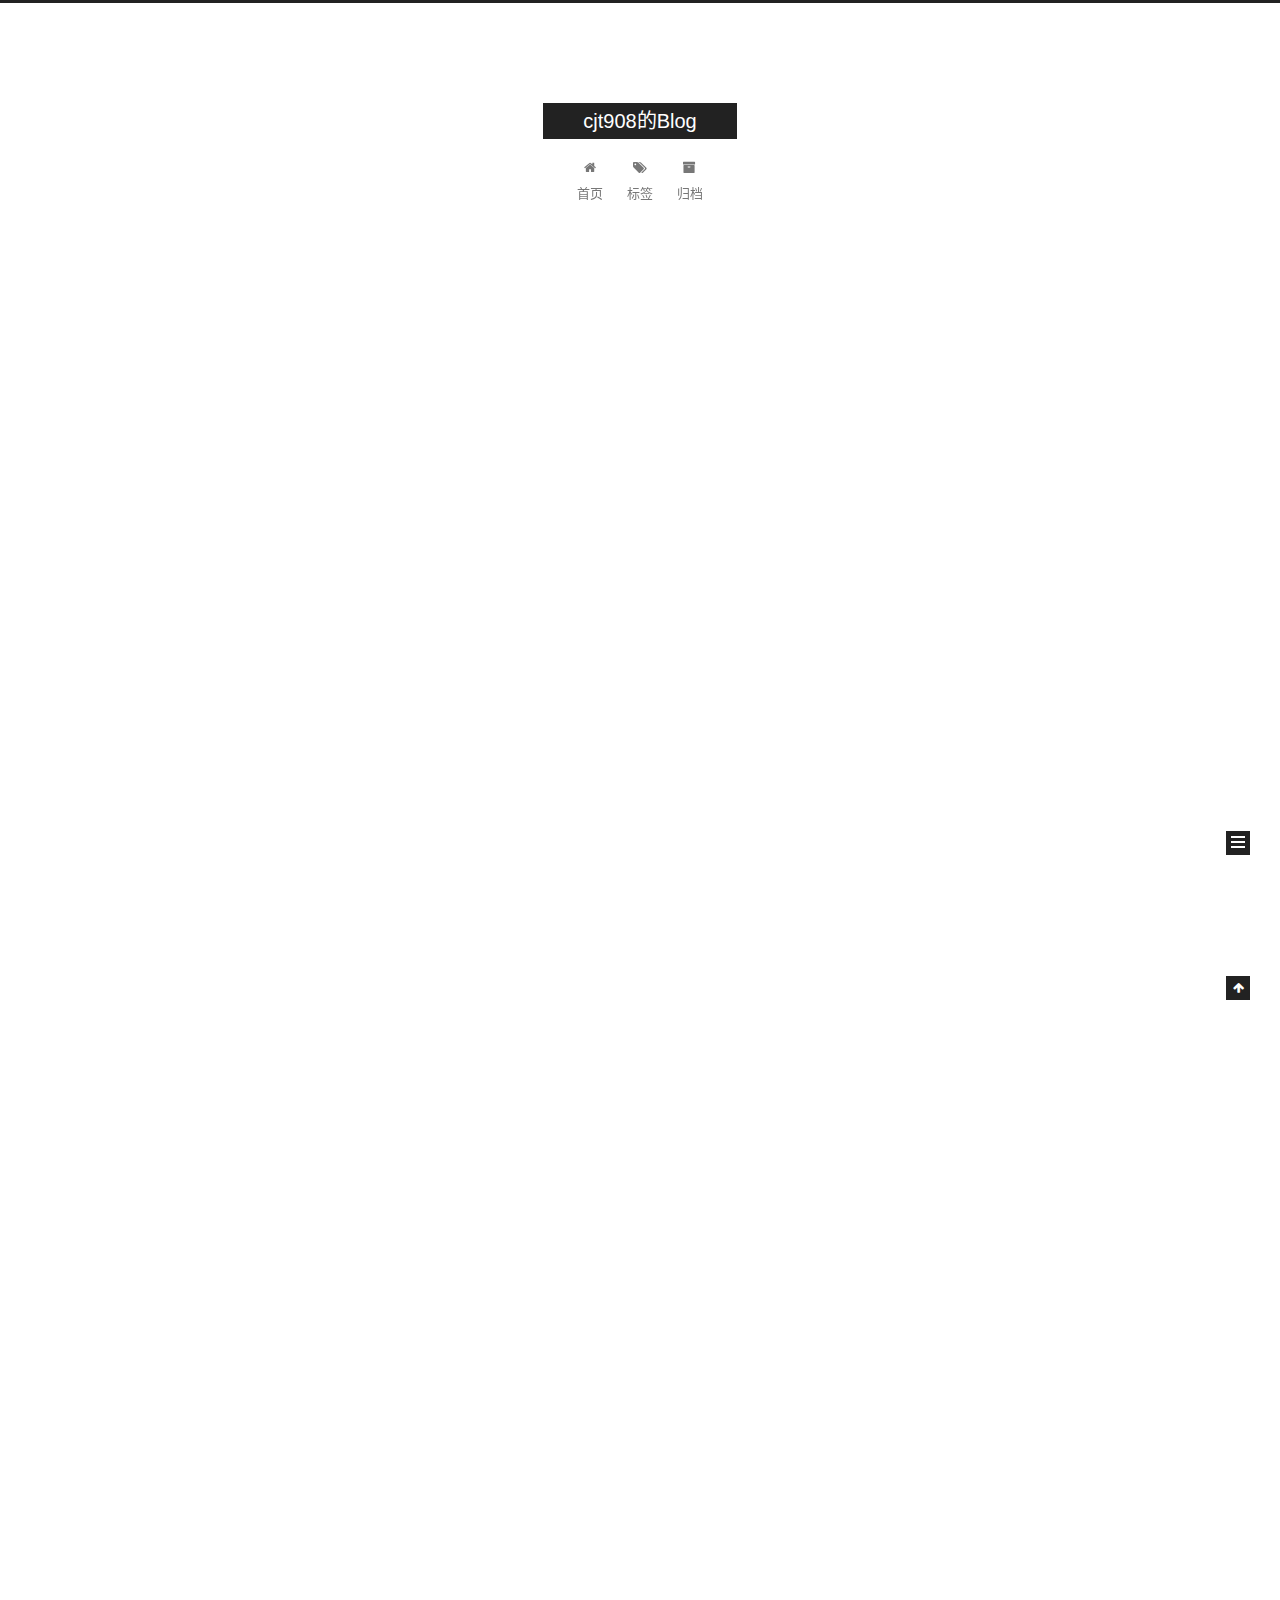
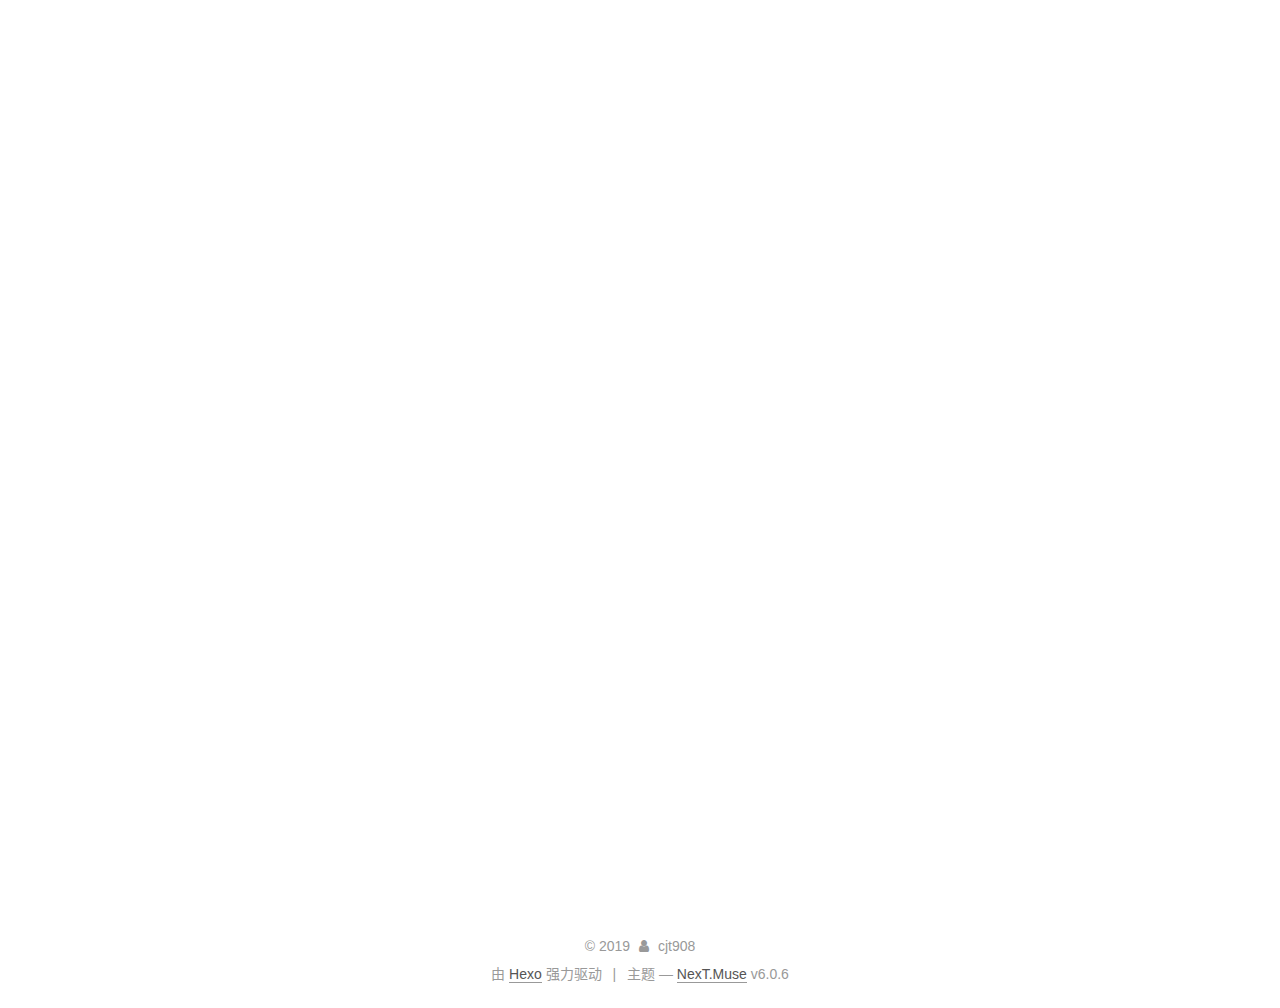
==== index.html @ 544084cd "Site updated: 2019-01-31 16:32:51" ====
<!DOCTYPE html>



  


<html class="theme-next muse use-motion" lang="zh-CN">
<head><meta name="generator" content="Hexo 3.8.0">
  <meta charset="UTF-8">
<meta http-equiv="X-UA-Compatible" content="IE=edge">
<meta name="viewport" content="width=device-width, initial-scale=1, maximum-scale=2">
<meta name="theme-color" content="#222">












<meta http-equiv="Cache-Control" content="no-transform">
<meta http-equiv="Cache-Control" content="no-siteapp">






















<link href="/lib/font-awesome/css/font-awesome.min.css?v=4.6.2" rel="stylesheet" type="text/css">

<link href="/css/main.css?v=6.0.6" rel="stylesheet" type="text/css">


  <link rel="apple-touch-icon" sizes="180x180" href="/images/apple-touch-icon-next.png?v=6.0.6">


  <link rel="icon" type="image/png" sizes="32x32" href="/images/favicon-32x32-next.png?v=6.0.6">


  <link rel="icon" type="image/png" sizes="16x16" href="/images/favicon-16x16-next.png?v=6.0.6">


  <link rel="mask-icon" href="/images/logo.svg?v=6.0.6" color="#222">









<script type="text/javascript" id="hexo.configurations">
  var NexT = window.NexT || {};
  var CONFIG = {
    root: '/',
    scheme: 'Muse',
    version: '6.0.6',
    sidebar: {"position":"left","display":"post","offset":12,"b2t":false,"scrollpercent":false,"onmobile":false},
    fancybox: false,
    fastclick: false,
    lazyload: false,
    tabs: true,
    motion: {"enable":true,"async":false,"transition":{"post_block":"fadeIn","post_header":"slideDownIn","post_body":"slideDownIn","coll_header":"slideLeftIn","sidebar":"slideUpIn"}},
    algolia: {
      applicationID: '',
      apiKey: '',
      indexName: '',
      hits: {"per_page":10},
      labels: {"input_placeholder":"Search for Posts","hits_empty":"We didn't find any results for the search: ${query}","hits_stats":"${hits} results found in ${time} ms"}
    }
  };
</script>


  




  <meta property="og:type" content="website">
<meta property="og:title" content="cjt908的Blog">
<meta property="og:url" content="http://www.orzyourself.com/index.html">
<meta property="og:site_name" content="cjt908的Blog">
<meta property="og:locale" content="zh-CN">
<meta name="twitter:card" content="summary">
<meta name="twitter:title" content="cjt908的Blog">






  <link rel="canonical" href="http://www.orzyourself.com/">



<script type="text/javascript" id="page.configurations">
  CONFIG.page = {
    sidebar: "",
  };
</script>

  <title>cjt908的Blog</title>
  









  <noscript>
  <style type="text/css">
    .use-motion .motion-element,
    .use-motion .brand,
    .use-motion .menu-item,
    .sidebar-inner,
    .use-motion .post-block,
    .use-motion .pagination,
    .use-motion .comments,
    .use-motion .post-header,
    .use-motion .post-body,
    .use-motion .collection-title { opacity: initial; }

    .use-motion .logo,
    .use-motion .site-title,
    .use-motion .site-subtitle {
      opacity: initial;
      top: initial;
    }

    .use-motion {
      .logo-line-before i { left: initial; }
      .logo-line-after i { right: initial; }
    }
  </style>
</noscript>

</head>

<body itemscope="" itemtype="http://schema.org/WebPage" lang="zh-CN">

  
  
    
  

  <div class="container sidebar-position-left 
  page-home">
    <div class="headband"></div>

    <header id="header" class="header" itemscope="" itemtype="http://schema.org/WPHeader">
      <div class="header-inner"> 

<div class="site-brand-wrapper">
  <div class="site-meta ">
    

    <div class="custom-logo-site-title">
      <a href="/" class="brand" rel="start">
        <span class="logo-line-before"><i></i></span>
        <span class="site-title">cjt908的Blog</span>
        <span class="logo-line-after"><i></i></span>
      </a>
    </div>
      
        <p class="site-subtitle"></p>
      
  </div>

  <div class="site-nav-toggle">
    <button aria-label="切换导航栏">
      <span class="btn-bar"></span>
      <span class="btn-bar"></span>
      <span class="btn-bar"></span>
    </button>
  </div>
</div>

<nav class="site-nav">
  

  
    <ul id="menu" class="menu">
      
        
        
          
  <li class="menu-item menu-item-home">
    <a href="/" rel="section">
      <i class="menu-item-icon fa fa-fw fa-home"></i> <br>首页</a>
</li>

      
        
        
          
  <li class="menu-item menu-item-tags">
    <a href="/tags/" rel="section">
      <i class="menu-item-icon fa fa-fw fa-tags"></i> <br>标签</a>
</li>

      
        
        
          
  <li class="menu-item menu-item-archives">
    <a href="/archives/" rel="section">
      <i class="menu-item-icon fa fa-fw fa-archive"></i> <br>归档</a>
</li>

      

      
    </ul>
  

  
    

  

  
</nav>


  



 </div>
    </header>

    


    <main id="main" class="main">
      <div class="main-inner">
        <div class="content-wrap">
          
          <div id="content" class="content">
            
  <section id="posts" class="posts-expand">
    
      

  

  
  
  

  

  <article class="post post-type-normal" itemscope="" itemtype="http://schema.org/Article">
  
  
  
  <div class="post-block">
    <link itemprop="mainEntityOfPage" href="http://www.orzyourself.com/2019/01/31/Hexo-Travis-ci-github-自动构建博客/">

    <span hidden itemprop="author" itemscope="" itemtype="http://schema.org/Person">
      <meta itemprop="name" content="cjt908">
      <meta itemprop="description" content="">
      <meta itemprop="image" content="/images/avatar.gif">
    </span>

    <span hidden itemprop="publisher" itemscope="" itemtype="http://schema.org/Organization">
      <meta itemprop="name" content="cjt908的Blog">
    </span>

    
      <header class="post-header">

        
        
          <h1 class="post-title" itemprop="name headline">
                
                <a class="post-title-link" href="/2019/01/31/Hexo-Travis-ci-github-自动构建博客/" itemprop="url">Hexo + Travis-ci + github 自动构建博客</a></h1>
        

        <div class="post-meta">
          <span class="post-time">
            
              <span class="post-meta-item-icon">
                <i class="fa fa-calendar-o"></i>
              </span>
              
                <span class="post-meta-item-text">发表于</span>
              
              <time title="创建于" itemprop="dateCreated datePublished" datetime="2019-01-31T16:20:17+08:00">2019-01-31</time>
            

            
            

            
          </span>

          

          
            
          

          
          

          

          

          

        </div>
      </header>
    

    
    
    
    <div class="post-body" itemprop="articleBody">

      
      

      
        
          
            <h2 id="原始流程"><a href="#原始流程" class="headerlink" title="原始流程"></a>原始流程</h2><ol>
<li>先pull一下HexoBlog的最新代码</li>
<li>hexo new [layout] <title> 新建文章</title></li>
<li>书写文章</li>
<li>hexo generate</li>
<li>将publish目录里的内容复制到另外一个项目(cjt908.github.io)</li>
<li>将cjt908.github.io里的内容推到github上,完成文章的发布</li>
</ol>

          
        
      
    </div>

    

    
    
    

    

    

    

    <footer class="post-footer">
      

      

      

      
      
        <div class="post-eof"></div>
      
    </footer>
  </div>
  
  
  
  </article>


    
      

  

  
  
  

  

  <article class="post post-type-normal" itemscope="" itemtype="http://schema.org/Article">
  
  
  
  <div class="post-block">
    <link itemprop="mainEntityOfPage" href="http://www.orzyourself.com/2018/02/25/用Hexo搭建博客/">

    <span hidden itemprop="author" itemscope="" itemtype="http://schema.org/Person">
      <meta itemprop="name" content="cjt908">
      <meta itemprop="description" content="">
      <meta itemprop="image" content="/images/avatar.gif">
    </span>

    <span hidden itemprop="publisher" itemscope="" itemtype="http://schema.org/Organization">
      <meta itemprop="name" content="cjt908的Blog">
    </span>

    
      <header class="post-header">

        
        
          <h1 class="post-title" itemprop="name headline">
                
                <a class="post-title-link" href="/2018/02/25/用Hexo搭建博客/" itemprop="url">用Hexo搭建博客</a></h1>
        

        <div class="post-meta">
          <span class="post-time">
            
              <span class="post-meta-item-icon">
                <i class="fa fa-calendar-o"></i>
              </span>
              
                <span class="post-meta-item-text">发表于</span>
              
              <time title="创建于" itemprop="dateCreated datePublished" datetime="2018-02-25T13:01:13+08:00">2018-02-25</time>
            

            
            

            
          </span>

          

          
            
          

          
          

          

          

          

        </div>
      </header>
    

    
    
    
    <div class="post-body" itemprop="articleBody">

      
      

      
        
          
            <p>本文主要记录用Hexo和GitHub Pages搭建个人博客站点的过程。</p>
<h4 id="什么是Hexo"><a href="#什么是Hexo" class="headerlink" title="什么是Hexo"></a>什么是Hexo</h4><blockquote>
<p>Hexo 是一个快速、简洁且高效的博客框架。Hexo 使用 <a href="http://daringfireball.net/projects/markdown/" target="_blank" rel="noopener">Markdown</a>（或其他渲染引擎）解析文章，在几秒内，即可利用靓丽的主题生成静态网页。</p>
</blockquote>
<h4 id="安装前提"><a href="#安装前提" class="headerlink" title="安装前提"></a>安装前提</h4><ul>
<li><a href="https://nodejs.org/en/" target="_blank" rel="noopener">Nodejs</a></li>
</ul>
<ul>
<li><a href="https://git-scm.com/" target="_blank" rel="noopener">Git</a></li>
</ul>
<p>拥有上述两个前提之后，按照接下来的npm命令即可完成Hexo的安装。</p>
<figure class="highlight plain"><table><tr><td class="gutter"><pre><span class="line">1</span><br></pre></td><td class="code"><pre><span class="line">npm install -g hexo-cli</span><br></pre></td></tr></table></figure>
<h4 id="建站"><a href="#建站" class="headerlink" title="建站"></a>建站</h4><p>安装Hexo完成后，请执行下列命令，Hexo将会在指定的文件夹中新建所需要的文件。</p>
<figure class="highlight plain"><table><tr><td class="gutter"><pre><span class="line">1</span><br><span class="line">2</span><br><span class="line">3</span><br></pre></td><td class="code"><pre><span class="line">hexo init &lt;folder&gt;</span><br><span class="line">cd &lt;folder&gt;</span><br><span class="line">npm install</span><br></pre></td></tr></table></figure>
<p>新建完成后，指定文件夹的目录如下</p>
<figure class="highlight plain"><table><tr><td class="gutter"><pre><span class="line">1</span><br><span class="line">2</span><br><span class="line">3</span><br><span class="line">4</span><br><span class="line">5</span><br><span class="line">6</span><br><span class="line">7</span><br><span class="line">8</span><br></pre></td><td class="code"><pre><span class="line">.</span><br><span class="line">├── _config.yml   --网站的配置信息</span><br><span class="line">├── package.json  --应用程序的信息。EJS，Stylus，Markdown renderer已默认安装</span><br><span class="line">├── scaffolds     --模板文件夹。当您新建文章时，Hexo会根据scaffold来建立文件</span><br><span class="line">├── source		  --资源文件夹是存放用户资源的地方。</span><br><span class="line">|   ├── _drafts   --草稿箱，可以将不想发布的文章放在该目录下面</span><br><span class="line">|   └── _posts	  --该目录下的文件会被生成静态页面</span><br><span class="line">└── themes		  -- 主题文件夹。Hexo会根据主题来生成静态页面。</span><br></pre></td></tr></table></figure>
<ul>
<li>写作</li>
</ul>
<figure class="highlight plain"><table><tr><td class="gutter"><pre><span class="line">1</span><br></pre></td><td class="code"><pre><span class="line">hexo new [layout] &lt;title&gt;</span><br></pre></td></tr></table></figure>
<ul>
<li>清理</li>
</ul>
<figure class="highlight plain"><table><tr><td class="gutter"><pre><span class="line">1</span><br></pre></td><td class="code"><pre><span class="line">hexo clean</span><br></pre></td></tr></table></figure>
<ul>
<li>生成</li>
</ul>
<figure class="highlight plain"><table><tr><td class="gutter"><pre><span class="line">1</span><br></pre></td><td class="code"><pre><span class="line">hexo generate</span><br></pre></td></tr></table></figure>
<ul>
<li>发布</li>
</ul>
<figure class="highlight plain"><table><tr><td class="gutter"><pre><span class="line">1</span><br></pre></td><td class="code"><pre><span class="line">hexo publish</span><br></pre></td></tr></table></figure>
<h4 id="参考"><a href="#参考" class="headerlink" title="参考"></a>参考</h4><p><a href="http://tanchao90.com/hexo-github/" target="_blank" rel="noopener">用Hexo和GitHub Pages搭建个人博客</a></p>
<p><a href="https://hexo.io/zh-cn/docs/" target="_blank" rel="noopener">Hexo文档</a></p>

          
        
      
    </div>

    

    
    
    

    

    

    

    <footer class="post-footer">
      

      

      

      
      
        <div class="post-eof"></div>
      
    </footer>
  </div>
  
  
  
  </article>


    
  </section>

  


          </div>
          

        </div>
        
          
  
  <div class="sidebar-toggle">
    <div class="sidebar-toggle-line-wrap">
      <span class="sidebar-toggle-line sidebar-toggle-line-first"></span>
      <span class="sidebar-toggle-line sidebar-toggle-line-middle"></span>
      <span class="sidebar-toggle-line sidebar-toggle-line-last"></span>
    </div>
  </div>

  <aside id="sidebar" class="sidebar">
    
    <div class="sidebar-inner">

      

      

      <section class="site-overview-wrap sidebar-panel sidebar-panel-active">
        <div class="site-overview">
          <div class="site-author motion-element" itemprop="author" itemscope="" itemtype="http://schema.org/Person">
            
              <p class="site-author-name" itemprop="name">cjt908</p>
              <p class="site-description motion-element" itemprop="description"></p>
          </div>

          
            <nav class="site-state motion-element">
              
                <div class="site-state-item site-state-posts">
                
                  <a href="/archives/">
                
                    <span class="site-state-item-count">2</span>
                    <span class="site-state-item-name">日志</span>
                  </a>
                </div>
              

              

              
            </nav>
          

          

          

          
          

          
          

          
            
          
          

        </div>
      </section>

      

      

    </div>
  </aside>


        
      </div>
    </main>

    <footer id="footer" class="footer">
      <div class="footer-inner">
        <div class="copyright">&copy; <span itemprop="copyrightYear">2019</span>
  <span class="with-love">
    <i class="fa fa-user"></i>
  </span>
  <span class="author" itemprop="copyrightHolder">cjt908</span>

  

  
</div>




  <div class="powered-by">由 <a class="theme-link" target="_blank" href="https://hexo.io">Hexo</a> 强力驱动</div>



  <span class="post-meta-divider">|</span>



  <div class="theme-info">主题 &mdash; <a class="theme-link" target="_blank" href="https://github.com/theme-next/hexo-theme-next">NexT.Muse</a> v6.0.6</div>




        








        
      </div>
    </footer>

    
      <div class="back-to-top">
        <i class="fa fa-arrow-up"></i>
        
      </div>
    

    

  </div>

  

<script type="text/javascript">
  if (Object.prototype.toString.call(window.Promise) !== '[object Function]') {
    window.Promise = null;
  }
</script>


























  
  
    <script type="text/javascript" src="/lib/jquery/index.js?v=2.1.3"></script>
  

  
  
    <script type="text/javascript" src="/lib/velocity/velocity.min.js?v=1.2.1"></script>
  

  
  
    <script type="text/javascript" src="/lib/velocity/velocity.ui.min.js?v=1.2.1"></script>
  


  


  <script type="text/javascript" src="/js/src/utils.js?v=6.0.6"></script>

  <script type="text/javascript" src="/js/src/motion.js?v=6.0.6"></script>



  
  

  

  


  <script type="text/javascript" src="/js/src/bootstrap.js?v=6.0.6"></script>



  



	





  





  










  





  

  

  

  

  
  

  

  

  

  

</body>
</html>
---- css/main.css ----
/* normalize.css v3.0.2 | MIT License | git.io/normalize */
html {
  font-family: sans-serif; /* 1 */
  -ms-text-size-adjust: 100%; /* 2 */
  -webkit-text-size-adjust: 100%; /* 2 */
}
body {
  margin: 0;
}
article,
aside,
details,
figcaption,
figure,
footer,
header,
hgroup,
main,
menu,
nav,
section,
summary {
  display: block;
}
audio,
canvas,
progress,
video {
  display: inline-block; /* 1 */
  vertical-align: baseline; /* 2 */
}
audio:not([controls]) {
  display: none;
  height: 0;
}
[hidden],
template {
  display: none;
}
a {
  background-color: transparent;
}
a:active,
a:hover {
  outline: 0;
}
abbr[title] {
  border-bottom: 1px dotted;
}
b,
strong {
  font-weight: bold;
}
dfn {
  font-style: italic;
}
h1 {
  font-size: 2em;
  margin: 0.67em 0;
}
mark {
  background: #ff0;
  color: #000;
}
small {
  font-size: 80%;
}
sub,
sup {
  font-size: 75%;
  line-height: 0;
  position: relative;
  vertical-align: baseline;
}
sup {
  top: -0.5em;
}
sub {
  bottom: -0.25em;
}
img {
  border: 0;
}
svg:not(:root) {
  overflow: hidden;
}
figure {
  margin: 1em 40px;
}
hr {
  -moz-box-sizing: content-box;
  box-sizing: content-box;
  height: 0;
}
pre {
  overflow: auto;
}
code,
kbd,
pre,
samp {
  font-family: monospace, monospace;
  font-size: 1em;
}
button,
input,
optgroup,
select,
textarea {
  color: inherit; /* 1 */
  font: inherit; /* 2 */
  margin: 0; /* 3 */
}
button {
  overflow: visible;
}
button,
select {
  text-transform: none;
}
button,
html input[type="button"],
input[type="reset"],
input[type="submit"] {
  -webkit-appearance: button; /* 2 */
  cursor: pointer; /* 3 */
}
button[disabled],
html input[disabled] {
  cursor: default;
}
button::-moz-focus-inner,
input::-moz-focus-inner {
  border: 0;
  padding: 0;
}
input {
  line-height: normal;
}
input[type="checkbox"],
input[type="radio"] {
  box-sizing: border-box; /* 1 */
  padding: 0; /* 2 */
}
input[type="number"]::-webkit-inner-spin-button,
input[type="number"]::-webkit-outer-spin-button {
  height: auto;
}
input[type="search"] {
  -webkit-appearance: textfield; /* 1 */
  -moz-box-sizing: content-box;
  -webkit-box-sizing: content-box; /* 2 */
  box-sizing: content-box;
}
input[type="search"]::-webkit-search-cancel-button,
input[type="search"]::-webkit-search-decoration {
  -webkit-appearance: none;
}
fieldset {
  border: 1px solid #c0c0c0;
  margin: 0 2px;
  padding: 0.35em 0.625em 0.75em;
}
legend {
  border: 0; /* 1 */
  padding: 0; /* 2 */
}
textarea {
  overflow: auto;
}
optgroup {
  font-weight: bold;
}
table {
  border-collapse: collapse;
  border-spacing: 0;
}
td,
th {
  padding: 0;
}
::selection {
  background: #262a30;
  color: #fff;
}
body {
  position: relative;
  font-family: 'Lato', "PingFang SC", "Microsoft YaHei", sans-serif;
  font-size: 14px;
  line-height: 2;
  color: #555;
  background: #fff;
}
@media (max-width: 767px) {
  body {
    padding-right: 0 !important;
  }
}
@media (min-width: 768px) and (max-width: 991px) {
  body {
    padding-right: 0 !important;
  }
}
@media (min-width: 1600px) {
  body {
    font-size: 16px;
  }
}
h1,
h2,
h3,
h4,
h5,
h6 {
  margin: 0;
  padding: 0;
  font-weight: bold;
  line-height: 1.5;
  font-family: 'Lato', "PingFang SC", "Microsoft YaHei", sans-serif;
}
h1,
h2,
h3,
h4,
h5,
h6 {
  margin: 20px 0 15px;
}
h1 {
  font-size: 22px;
}
@media (max-width: 767px) {
  h1 {
    font-size: 18px;
  }
}
h2 {
  font-size: 20px;
}
@media (max-width: 767px) {
  h2 {
    font-size: 16px;
  }
}
h3 {
  font-size: 18px;
}
@media (max-width: 767px) {
  h3 {
    font-size: 14px;
  }
}
h4 {
  font-size: 16px;
}
@media (max-width: 767px) {
  h4 {
    font-size: 12px;
  }
}
h5 {
  font-size: 14px;
}
@media (max-width: 767px) {
  h5 {
    font-size: 10px;
  }
}
h6 {
  font-size: 12px;
}
@media (max-width: 767px) {
  h6 {
    font-size: 8px;
  }
}
p {
  margin: 0 0 20px 0;
}
a {
  color: #555;
  text-decoration: none;
  outline: none;
  border-bottom: 1px solid #999;
  word-wrap: break-word;
}
a:hover {
  color: #222;
  border-bottom-color: #222;
}
blockquote {
  margin: 0;
  padding: 0;
}
img {
  display: block;
  margin: auto;
  max-width: 100%;
  height: auto;
}
hr {
  margin: 40px 0;
  height: 3px;
  border: none;
  background-color: #ddd;
  background-image: repeating-linear-gradient(-45deg, #fff, #fff 4px, transparent 4px, transparent 8px);
}
blockquote {
  padding: 0 15px;
  color: #666;
  border-left: 4px solid #ddd;
}
blockquote cite::before {
  content: "-";
  padding: 0 5px;
}
dt {
  font-weight: 700;
}
dd {
  margin: 0;
  padding: 0;
}
kbd {
  border: 1px solid #ccc;
  border-radius: 0.2em;
  box-shadow: 0.1em 0.1em 0.2em rgba(0,0,0,0.1);
  background-color: #f9f9f9;
  font-family: inherit;
  background-image: -webkit-linear-gradient(top, #eee, #fff, #eee);
  padding: 0.1em 0.3em;
  white-space: nowrap;
}
.text-left {
  text-align: left;
}
.text-center {
  text-align: center;
}
.text-right {
  text-align: right;
}
.text-justify {
  text-align: justify;
}
.text-nowrap {
  white-space: nowrap;
}
.text-lowercase {
  text-transform: lowercase;
}
.text-uppercase {
  text-transform: uppercase;
}
.text-capitalize {
  text-transform: capitalize;
}
.center-block {
  display: block;
  margin-left: auto;
  margin-right: auto;
}
.clearfix:before,
.clearfix:after {
  content: " ";
  display: table;
}
.clearfix:after {
  clear: both;
}
.pullquote {
  width: 45%;
}
.pullquote.left {
  float: left;
  margin-left: 5px;
  margin-right: 10px;
}
.pullquote.right {
  float: right;
  margin-left: 10px;
  margin-right: 5px;
}
.affix.affix.affix {
  position: fixed;
}
.translation {
  margin-top: -20px;
  font-size: 14px;
  color: #999;
}
.scrollbar-measure {
  width: 100px;
  height: 100px;
  overflow: scroll;
  position: absolute;
  top: -9999px;
}
.use-motion .motion-element {
  opacity: 0;
}
table {
  margin: 20px 0;
  width: 100%;
  border-collapse: collapse;
  border-spacing: 0;
  border: 1px solid #ddd;
  font-size: 14px;
  word-wrap: break-all;
}
table>tbody>tr:nth-of-type(odd) {
  background-color: #f9f9f9;
}
table>tbody>tr:hover {
  background-color: #f5f5f5;
}
caption,
th,
td {
  padding: 8px;
  text-align: left;
  vertical-align: middle;
  font-weight: normal;
}
th,
td {
  border-bottom: 3px solid #ddd;
  border-right: 1px solid #eee;
}
th {
  padding-bottom: 10px;
  font-weight: 700;
}
td {
  border-bottom-width: 1px;
}
html,
body {
  height: 100%;
}
.container {
  position: relative;
  min-height: 100%;
}
.header-inner {
  margin: 0 auto;
  padding: 100px 0 70px;
  width: 700px;
}
@media (min-width: 1600px) {
  .container .header-inner {
    width: 900px;
  }
}
.main {
  padding-bottom: 150px;
}
.main-inner {
  margin: 0 auto;
  width: 700px;
}
@media (min-width: 1600px) {
  .container .main-inner {
    width: 900px;
  }
}
.footer {
  position: absolute;
  left: 0;
  bottom: 0;
  width: 100%;
  min-height: 50px;
}
.footer-inner {
  box-sizing: border-box;
  margin: 20px auto;
  width: 700px;
}
@media (min-width: 1600px) {
  .container .footer-inner {
    width: 900px;
  }
}
pre,
.highlight {
  overflow: auto;
  margin: 20px 0;
  padding: 0;
  font-size: 14px;
  color: #4d4d4c;
  background: #f7f7f7;
  line-height: 1.6;
}
pre,
code {
  font-family: consolas, Menlo, "PingFang SC", "Microsoft YaHei", monospace;
}
code {
  padding: 2px 4px;
  word-wrap: break-word;
  color: #555;
  background: #eee;
  border-radius: 3px;
  font-size: 14px;
}
pre {
  padding: 10px;
}
pre code {
  padding: 0;
  color: #4d4d4c;
  background: none;
  text-shadow: none;
}
.highlight {
  border-radius: 1px;
}
.highlight pre {
  border: none;
  margin: 0;
  padding: 10px 0;
}
.highlight table {
  margin: 0;
  width: auto;
  border: none;
}
.highlight td {
  border: none;
  padding: 0;
}
.highlight figcaption {
  font-size: 1em;
  color: #4d4d4c;
  line-height: 1em;
  margin-bottom: 1em;
}
.highlight figcaption:before,
.highlight figcaption:after {
  content: " ";
  display: table;
}
.highlight figcaption:after {
  clear: both;
}
.highlight figcaption a {
  float: right;
  color: #4d4d4c;
}
.highlight figcaption a:hover {
  border-bottom-color: #4d4d4c;
}
.highlight .gutter pre {
  padding-left: 10px;
  padding-right: 10px;
  color: #869194;
  text-align: right;
  background-color: #eff2f3;
}
.highlight .code pre {
  width: 100%;
  padding-left: 10px;
  padding-right: 10px;
  background-color: #f7f7f7;
}
.highlight .line {
  height: 20px;
}
.gutter {
  -webkit-user-select: none;
  -moz-user-select: none;
  -ms-user-select: none;
  user-select: none;
}
.gist table {
  width: auto;
}
.gist table td {
  border: none;
}
pre .deletion {
  background: #fdd;
}
pre .addition {
  background: #dfd;
}
pre .meta {
  color: #8959a8;
}
pre .comment {
  color: #8e908c;
}
pre .variable,
pre .attribute,
pre .tag,
pre .regexp,
pre .ruby .constant,
pre .xml .tag .title,
pre .xml .pi,
pre .xml .doctype,
pre .html .doctype,
pre .css .id,
pre .css .class,
pre .css .pseudo {
  color: #c82829;
}
pre .number,
pre .preprocessor,
pre .built_in,
pre .literal,
pre .params,
pre .constant,
pre .command {
  color: #f5871f;
}
pre .ruby .class .title,
pre .css .rules .attribute,
pre .string,
pre .value,
pre .inheritance,
pre .header,
pre .ruby .symbol,
pre .xml .cdata,
pre .special,
pre .number,
pre .formula {
  color: #718c00;
}
pre .title,
pre .css .hexcolor {
  color: #3e999f;
}
pre .function,
pre .python .decorator,
pre .python .title,
pre .ruby .function .title,
pre .ruby .title .keyword,
pre .perl .sub,
pre .javascript .title,
pre .coffeescript .title {
  color: #4271ae;
}
pre .keyword,
pre .javascript .function {
  color: #8959a8;
}
.full-image.full-image.full-image.full-image {
  border: none;
  max-width: 100%;
  width: auto;
  margin: 20px auto 25px;
}
.blockquote-center,
.page-home .post-type-quote blockquote,
.page-post-detail .post-type-quote blockquote {
  position: relative;
  margin: 40px 0;
  padding: 0;
  border-left: none;
  text-align: center;
}
.blockquote-center::before,
.page-home .post-type-quote blockquote::before,
.page-post-detail .post-type-quote blockquote::before,
.blockquote-center::after,
.page-home .post-type-quote blockquote::after,
.page-post-detail .post-type-quote blockquote::after {
  position: absolute;
  content: ' ';
  display: block;
  width: 100%;
  height: 24px;
  opacity: 0.2;
  background-repeat: no-repeat;
  background-position: 0 -6px;
  background-size: 22px 22px;
}
.blockquote-center::before,
.page-home .post-type-quote blockquote::before,
.page-post-detail .post-type-quote blockquote::before {
  top: -20px;
  background-image: url("../images/quote-l.svg");
  border-top: 1px solid #ccc;
}
.blockquote-center::after,
.page-home .post-type-quote blockquote::after,
.page-post-detail .post-type-quote blockquote::after {
  bottom: -20px;
  background-image: url("../images/quote-r.svg");
  border-bottom: 1px solid #ccc;
  background-position: 100% 8px;
}
.blockquote-center p,
.page-home .post-type-quote blockquote p,
.page-post-detail .post-type-quote blockquote p,
.blockquote-center div,
.page-home .post-type-quote blockquote div,
.page-post-detail .post-type-quote blockquote div {
  text-align: center;
}
.post .post-body .group-picture img {
  box-sizing: border-box;
  padding: 0 3px;
  border: none;
}
.post .group-picture-row {
  overflow: hidden;
  margin-top: 6px;
}
.post .group-picture-row:first-child {
  margin-top: 0;
}
.post .group-picture-column {
  float: left;
}
.page-post-detail .post-body .group-picture-column {
  float: none;
  margin-top: 10px;
  width: auto !important;
}
.page-post-detail .post-body .group-picture-column img {
  margin: 0 auto;
}
.page-archive .group-picture-container {
  overflow: hidden;
}
.page-archive .group-picture-row {
  float: left;
}
.page-archive .group-picture-row:first-child {
  margin-top: 6px;
}
.page-archive .group-picture-column {
  max-width: 150px;
  max-height: 150px;
}
.post-body .note {
  position: relative;
  padding: 15px;
  margin-bottom: 20px;
  border: 1px solid #eee;
  border-left-width: 5px;
  border-radius: 3px;
}
.post-body .note h2,
.post-body .note h3,
.post-body .note h4,
.post-body .note h5,
.post-body .note h6 {
  margin-top: 0;
  margin-bottom: 0;
  border-bottom: initial;
  padding-top: 0 !important;
}
.post-body .note p:first-child,
.post-body .note ul:first-child,
.post-body .note ol:first-child,
.post-body .note table:first-child,
.post-body .note pre:first-child,
.post-body .note blockquote:first-child {
  margin-top: 0;
}
.post-body .note p:last-child,
.post-body .note ul:last-child,
.post-body .note ol:last-child,
.post-body .note table:last-child,
.post-body .note pre:last-child,
.post-body .note blockquote:last-child {
  margin-bottom: 0;
}
.post-body .note.default {
  border-left-color: #777;
}
.post-body .note.default h2,
.post-body .note.default h3,
.post-body .note.default h4,
.post-body .note.default h5,
.post-body .note.default h6 {
  color: #777;
}
.post-body .note.primary {
  border-left-color: #6f42c1;
}
.post-body .note.primary h2,
.post-body .note.primary h3,
.post-body .note.primary h4,
.post-body .note.primary h5,
.post-body .note.primary h6 {
  color: #6f42c1;
}
.post-body .note.info {
  border-left-color: #428bca;
}
.post-body .note.info h2,
.post-body .note.info h3,
.post-body .note.info h4,
.post-body .note.info h5,
.post-body .note.info h6 {
  color: #428bca;
}
.post-body .note.success {
  border-left-color: #5cb85c;
}
.post-body .note.success h2,
.post-body .note.success h3,
.post-body .note.success h4,
.post-body .note.success h5,
.post-body .note.success h6 {
  color: #5cb85c;
}
.post-body .note.warning {
  border-left-color: #f0ad4e;
}
.post-body .note.warning h2,
.post-body .note.warning h3,
.post-body .note.warning h4,
.post-body .note.warning h5,
.post-body .note.warning h6 {
  color: #f0ad4e;
}
.post-body .note.danger {
  border-left-color: #d9534f;
}
.post-body .note.danger h2,
.post-body .note.danger h3,
.post-body .note.danger h4,
.post-body .note.danger h5,
.post-body .note.danger h6 {
  color: #d9534f;
}
.post-body .label {
  display: inline;
  padding: 0 2px;
  white-space: nowrap;
}
.post-body .label.default {
  background-color: #f0f0f0;
}
.post-body .label.primary {
  background-color: #efe6f7;
}
.post-body .label.info {
  background-color: #e5f2f8;
}
.post-body .label.success {
  background-color: #e7f4e9;
}
.post-body .label.warning {
  background-color: #fcf6e1;
}
.post-body .label.danger {
  background-color: #fae8eb;
}
.post-body .tabs {
  position: relative;
  display: block;
  margin-bottom: 20px;
  padding-top: 10px;
}
.post-body .tabs ul.nav-tabs {
  margin: 0;
  padding: 0;
  display: flex;
  margin-bottom: -1px;
}
@media (max-width: 413px) {
  .post-body .tabs ul.nav-tabs {
    display: block;
    margin-bottom: 5px;
  }
}
.post-body .tabs ul.nav-tabs li.tab {
  list-style-type: none !important;
  margin: 0 0.25em 0 0;
  border-top: 3px solid transparent;
  border-left: 1px solid transparent;
  border-right: 1px solid transparent;
}
@media (max-width: 413px) {
  .post-body .tabs ul.nav-tabs li.tab {
    margin: initial;
    border-top: 1px solid transparent;
    border-left: 3px solid transparent;
    border-right: 1px solid transparent;
    border-bottom: 1px solid transparent;
  }
}
.post-body .tabs ul.nav-tabs li.tab a {
  outline: 0;
  border-bottom: initial;
  display: block;
  line-height: 1.8em;
  padding: 0.25em 0.75em;
  transition-duration: 0.2s;
  transition-timing-function: ease-out;
  transition-delay: 0s;
}
.post-body .tabs ul.nav-tabs li.tab a i {
  width: 1.285714285714286em;
}
.post-body .tabs ul.nav-tabs li.tab.active {
  border-top: 3px solid #fc6423;
  border-left: 1px solid #ddd;
  border-right: 1px solid #ddd;
  background-color: #fff;
}
@media (max-width: 413px) {
  .post-body .tabs ul.nav-tabs li.tab.active {
    border-top: 1px solid #ddd;
    border-left: 3px solid #fc6423;
    border-right: 1px solid #ddd;
    border-bottom: 1px solid #ddd;
  }
}
.post-body .tabs ul.nav-tabs li.tab.active a {
  cursor: default;
  color: #555;
}
.post-body .tabs .tab-content {
  background-color: #fff;
}
.post-body .tabs .tab-content .tab-pane {
  border: 1px solid #ddd;
  padding: 20px 20px 0 20px;
}
.post-body .tabs .tab-content .tab-pane:not(.active) {
  display: none !important;
}
.post-body .tabs .tab-content .tab-pane.active {
  display: block !important;
}
.btn {
  display: inline-block;
  padding: 0 20px;
  font-size: 14px;
  color: #fff;
  background: #222;
  border: 2px solid #222;
  text-decoration: none;
  border-radius: 0;
  transition-property: background-color;
  transition-duration: 0.2s;
  transition-timing-function: ease-in-out;
  transition-delay: 0s;
  line-height: 2;
}
.btn:hover {
  border-color: #222;
  color: #222;
  background: #fff;
}
.btn +.btn {
  margin: 0 0 8px 8px;
}
.btn .fa-fw {
  width: 1.285714285714286em;
  text-align: left;
}
.btn-bar {
  display: block;
  width: 22px;
  height: 2px;
  background: #555;
  border-radius: 1px;
}
.btn-bar+.btn-bar {
  margin-top: 4px;
}
.pagination {
  margin: 120px 0 40px;
  text-align: center;
  border-top: 1px solid #eee;
}
.page-number-basic,
.pagination .prev,
.pagination .next,
.pagination .page-number,
.pagination .space {
  display: inline-block;
  position: relative;
  top: -1px;
  margin: 0 10px;
  padding: 0 11px;
}
@media (max-width: 767px) {
  .page-number-basic,
  .pagination .prev,
  .pagination .next,
  .pagination .page-number,
  .pagination .space {
    margin: 0 5px;
  }
}
.pagination .prev,
.pagination .next,
.pagination .page-number {
  border-bottom: 0;
  border-top: 1px solid #eee;
  transition-property: border-color;
  transition-duration: 0.2s;
  transition-timing-function: ease-in-out;
  transition-delay: 0s;
}
.pagination .prev:hover,
.pagination .next:hover,
.pagination .page-number:hover {
  border-top-color: #222;
}
.pagination .space {
  padding: 0;
  margin: 0;
}
.pagination .prev {
  margin-left: 0;
}
.pagination .next {
  margin-right: 0;
}
.pagination .page-number.current {
  color: #fff;
  background: #ccc;
  border-top-color: #ccc;
}
@media (max-width: 767px) {
  .pagination {
    border-top: none;
  }
  .pagination .prev,
  .pagination .next,
  .pagination .page-number {
    margin-bottom: 10px;
    border-top: 0;
    border-bottom: 1px solid #eee;
    padding: 0 10px;
  }
  .pagination .prev:hover,
  .pagination .next:hover,
  .pagination .page-number:hover {
    border-bottom-color: #222;
  }
}
.comments {
  margin: 60px 20px 0;
}
.tag-cloud {
  text-align: center;
}
.tag-cloud a {
  display: inline-block;
  margin: 10px;
}
.back-to-top {
  box-sizing: border-box;
  position: fixed;
  bottom: -100px;
  right: 30px;
  z-index: 1050;
  padding: 0 6px;
  width: 24px;
  background: #222;
  font-size: 12px;
  opacity: 1;
  color: #fff;
  cursor: pointer;
  text-align: center;
  -webkit-transform: translateZ(0);
  transition-property: bottom;
  transition-duration: 0.2s;
  transition-timing-function: ease-in-out;
  transition-delay: 0s;
}
@media (min-width: 768px) and (max-width: 991px) {
  .back-to-top {
    display: none !important;
  }
}
@media (max-width: 767px) {
  .back-to-top {
    display: none !important;
  }
}
.back-to-top.back-to-top-on {
  bottom: 19px;
}
.header {
  background: transparent;
}
.header-inner {
  position: relative;
}
.headband {
  height: 3px;
  background: #222;
}
.site-meta {
  margin: 0;
  text-align: center;
}
@media (max-width: 767px) {
  .site-meta {
    text-align: center;
  }
}
.brand {
  position: relative;
  display: inline-block;
  padding: 0 40px;
  color: #fff;
  background: #222;
  border-bottom: none;
}
.brand:hover {
  color: #fff;
}
.logo {
  display: inline-block;
  margin-right: 5px;
  line-height: 36px;
  vertical-align: top;
}
.site-title {
  display: inline-block;
  vertical-align: top;
  line-height: 36px;
  font-size: 20px;
  font-weight: normal;
  font-family: 'Lato', "PingFang SC", "Microsoft YaHei", sans-serif;
}
.site-subtitle {
  margin-top: 10px;
  font-size: 13px;
  color: #999;
}
.use-motion .brand {
  opacity: 0;
}
.use-motion .logo,
.use-motion .site-title,
.use-motion .site-subtitle {
  opacity: 0;
  position: relative;
  top: -10px;
}
.site-nav-toggle {
  display: none;
  position: absolute;
  top: 10px;
  left: 10px;
}
@media (max-width: 767px) {
  .site-nav-toggle {
    display: block;
  }
}
.site-nav-toggle button {
  margin-top: 2px;
  padding: 9px 10px;
  background: transparent;
  border: none;
}
@media (max-width: 767px) {
  .site-nav {
    display: none;
    margin: 0 -10px;
    padding: 0 10px;
    clear: both;
    border-top: 1px solid #ddd;
  }
}
@media (min-width: 768px) and (max-width: 991px) {
  .site-nav {
    display: block !important;
  }
}
@media (min-width: 992px) {
  .site-nav {
    display: block !important;
  }
}
.menu {
  margin-top: 20px;
  padding-left: 0;
  text-align: center;
}
.menu .menu-item {
  display: inline-block;
  margin: 0 10px;
  list-style: none;
}
@media screen and (max-width: 767px) {
  .menu .menu-item {
    margin-top: 10px;
  }
}
.menu .menu-item a {
  display: block;
  font-size: 13px;
  line-height: inherit;
  border-bottom: 1px solid transparent;
  transition-property: border-color;
  transition-duration: 0.2s;
  transition-timing-function: ease-in-out;
  transition-delay: 0s;
}
.menu .menu-item a:hover {
  border-bottom-color: #222;
}
.menu .menu-item .fa {
  margin-right: 5px;
}
.use-motion .menu-item {
  opacity: 0;
}
.post-body {
  font-family: 'Lato', "PingFang SC", "Microsoft YaHei", sans-serif;
}
@media (max-width: 767px) {
  .post-body {
    word-break: break-word;
  }
}
.post-body .fancybox img {
  display: block !important;
  margin: 0 auto;
  cursor: pointer;
  cursor: zoom-in;
  cursor: -webkit-zoom-in;
}
.post-body .image-caption,
.post-body .figure .caption {
  margin: -20px auto 15px;
  text-align: center;
  font-size: 14px;
  color: #999;
  font-weight: bold;
  line-height: 1;
}
.post-sticky-flag {
  display: inline-block;
  font-size: 16px;
  -ms-transform: rotate(30deg);
  -webkit-transform: rotate(30deg);
  -moz-transform: rotate(30deg);
  -ms-transform: rotate(30deg);
  -o-transform: rotate(30deg);
  transform: rotate(30deg);
}
.use-motion .post-block,
.use-motion .pagination,
.use-motion .comments {
  opacity: 0;
}
.use-motion .post-header {
  opacity: 0;
}
.use-motion .post-body {
  opacity: 0;
}
.use-motion .collection-title {
  opacity: 0;
}
.posts-expand {
  padding-top: 40px;
}
@media (max-width: 767px) {
  .posts-expand {
    margin: 0 20px;
  }
  .post-body pre .gutter pre {
    padding-right: 10px;
  }
  .post-body .highlight {
    margin-left: 0px;
    margin-right: 0px;
    padding: 0;
  }
  .post-body .highlight .gutter pre {
    padding-right: 10px;
  }
}
@media (min-width: 992px) {
  .posts-expand .post-body {
    text-align: justify;
  }
}
.posts-expand .post-body h2,
.posts-expand .post-body h3,
.posts-expand .post-body h4,
.posts-expand .post-body h5,
.posts-expand .post-body h6 {
  padding-top: 10px;
}
.posts-expand .post-body h2 .header-anchor,
.posts-expand .post-body h3 .header-anchor,
.posts-expand .post-body h4 .header-anchor,
.posts-expand .post-body h5 .header-anchor,
.posts-expand .post-body h6 .header-anchor {
  float: right;
  margin-left: 10px;
  color: #ccc;
  border-bottom-style: none;
  visibility: hidden;
}
.posts-expand .post-body h2 .header-anchor:hover,
.posts-expand .post-body h3 .header-anchor:hover,
.posts-expand .post-body h4 .header-anchor:hover,
.posts-expand .post-body h5 .header-anchor:hover,
.posts-expand .post-body h6 .header-anchor:hover {
  color: inherit;
}
.posts-expand .post-body h2:hover .header-anchor,
.posts-expand .post-body h3:hover .header-anchor,
.posts-expand .post-body h4:hover .header-anchor,
.posts-expand .post-body h5:hover .header-anchor,
.posts-expand .post-body h6:hover .header-anchor {
  visibility: visible;
}
.posts-expand .post-body ul li {
  list-style: circle;
}
.posts-expand .post-body img {
  box-sizing: border-box;
  margin: auto;
  padding: 3px;
  border: 1px solid #ddd;
}
.posts-expand .post-body .fancybox img {
  margin: 0 auto 25px;
}
.posts-expand .post-body img {
  margin: 0 auto 25px;
}
@media (max-width: 767px) {
  .posts-collapse {
    margin: 0 20px;
  }
  .posts-collapse .post-title,
  .posts-collapse .post-meta {
    display: block;
    width: auto;
    text-align: left;
  }
}
.posts-collapse {
  position: relative;
  z-index: 1010;
  margin-left: 55px;
}
.posts-collapse::after {
  content: " ";
  position: absolute;
  top: 20px;
  left: 0;
  margin-left: -2px;
  width: 4px;
  height: 100%;
  background: #f5f5f5;
  z-index: -1;
}
@media (max-width: 767px) {
  .posts-collapse {
    margin: 0 20px;
  }
}
.posts-collapse .collection-title {
  position: relative;
  margin: 60px 0;
}
.posts-collapse .collection-title h1,
.posts-collapse .collection-title h2 {
  margin-left: 20px;
}
.posts-collapse .collection-title small {
  color: #bbb;
  margin-left: 5px;
}
.posts-collapse .collection-title::before {
  content: " ";
  position: absolute;
  left: 0;
  top: 50%;
  margin-left: -4px;
  margin-top: -4px;
  width: 8px;
  height: 8px;
  background: #bbb;
  border-radius: 50%;
}
.posts-collapse .post {
  margin: 30px 0;
}
.posts-collapse .post-header {
  position: relative;
  transition-duration: 0.2s;
  transition-timing-function: ease-in-out;
  transition-delay: 0s;
  transition-property: border;
  border-bottom: 1px dashed #ccc;
}
.posts-collapse .post-header::before {
  content: " ";
  position: absolute;
  left: 0;
  top: 12px;
  width: 6px;
  height: 6px;
  margin-left: -4px;
  background: #bbb;
  border-radius: 50%;
  border: 1px solid #fff;
  transition-duration: 0.2s;
  transition-timing-function: ease-in-out;
  transition-delay: 0s;
  transition-property: background;
}
.posts-collapse .post-header:hover {
  border-bottom-color: #666;
}
.posts-collapse .post-header:hover::before {
  background: #222;
}
.posts-collapse .post-meta {
  position: absolute;
  font-size: 12px;
  left: 20px;
  top: 5px;
}
.posts-collapse .post-comments-count {
  display: none;
}
.posts-collapse .post-title {
  margin-left: 60px;
  font-size: 16px;
  font-weight: normal;
  line-height: inherit;
}
.posts-collapse .post-title::after {
  margin-left: 3px;
  opacity: 0.6;
}
.posts-collapse .post-title a {
  color: #666;
  border-bottom: none;
}
.page-home .post-type-quote .post-header,
.page-post-detail .post-type-quote .post-header,
.page-home .post-type-quote .post-tags,
.page-post-detail .post-type-quote .post-tags {
  display: none;
}
.posts-expand .post-title {
  text-align: center;
  word-break: break-word;
  font-weight: 400;
}
.posts-expand .post-title-link {
  display: inline-block;
  position: relative;
  color: #555;
  border-bottom: none;
  line-height: 1.2;
  vertical-align: top;
}
.posts-expand .post-title-link::before {
  content: "";
  position: absolute;
  width: 100%;
  height: 2px;
  bottom: 0;
  left: 0;
  background-color: #000;
  visibility: hidden;
  -webkit-transform: scaleX(0);
  -moz-transform: scaleX(0);
  -ms-transform: scaleX(0);
  -o-transform: scaleX(0);
  transform: scaleX(0);
  transition-duration: 0.2s;
  transition-timing-function: ease-in-out;
  transition-delay: 0s;
}
.posts-expand .post-title-link:hover::before {
  visibility: visible;
  -webkit-transform: scaleX(1);
  -moz-transform: scaleX(1);
  -ms-transform: scaleX(1);
  -o-transform: scaleX(1);
  transform: scaleX(1);
}
.posts-expand .post-title-link .fa {
  font-size: 16px;
}
.posts-expand .post-meta {
  margin: 3px 0 60px 0;
  color: #999;
  font-family: 'Lato', "PingFang SC", "Microsoft YaHei", sans-serif;
  font-size: 12px;
  text-align: center;
}
.posts-expand .post-meta .post-category-list {
  display: inline-block;
  margin: 0;
  padding: 3px;
}
.posts-expand .post-meta .post-category-list-link {
  color: #999;
}
.posts-expand .post-meta .post-description {
  font-size: 14px;
  margin-top: 2px;
}
.post-meta-divider {
  margin: 0 0.5em;
}
.post-meta-item-icon {
  margin-right: 3px;
}
@media (min-width: 768px) and (max-width: 991px) {
  .post-meta-item-icon {
    display: inline-block;
  }
}
@media (max-width: 767px) {
  .post-meta-item-icon {
    display: inline-block;
  }
}
@media (min-width: 768px) and (max-width: 991px) {
  .post-meta-item-text {
    display: none;
  }
}
@media (max-width: 767px) {
  .post-meta-item-text {
    display: none;
  }
}
@media (max-width: 767px) {
  .posts-expand .post-comments-count {
    display: none;
  }
}
.post-button {
  margin-top: 40px;
}
.posts-expand .post-tags {
  margin-top: 40px;
  text-align: center;
}
.posts-expand .post-tags a {
  display: inline-block;
  margin-right: 10px;
  font-size: 13px;
}
.post-nav {
  display: table;
  margin-top: 15px;
  width: 100%;
  border-top: 1px solid #eee;
}
.post-nav-divider {
  display: table-cell;
  width: 10%;
}
.post-nav-item {
  display: table-cell;
  padding: 10px 0 0 0;
  width: 45%;
  vertical-align: top;
}
.post-nav-item a {
  position: relative;
  display: block;
  line-height: 25px;
  font-size: 14px;
  color: #555;
  border-bottom: none;
}
.post-nav-item a:hover {
  color: #222;
  border-bottom: none;
}
.post-nav-item a:active {
  top: 2px;
}
.post-nav-item .fa {
  position: absolute;
  top: 8px;
  left: 0;
  font-size: 12px;
}
.post-nav-next a {
  padding-left: 15px;
}
.post-nav-prev {
  text-align: right;
}
.post-nav-prev a {
  padding-right: 15px;
}
.post-nav-prev .fa {
  right: 0;
  left: auto;
}
.posts-expand .post-eof {
  display: block;
  margin: 80px auto 60px;
  width: 8%;
  height: 1px;
  background: #ccc;
  text-align: center;
}
.post:last-child .post-eof.post-eof.post-eof {
  display: none;
}
.post-gallery {
  display: table;
  table-layout: fixed;
  width: 100%;
  border-collapse: separate;
}
.post-gallery-row {
  display: table-row;
}
.post-gallery .post-gallery-img {
  display: table-cell;
  text-align: center;
  vertical-align: middle;
  border: none;
}
.post-gallery .post-gallery-img img {
  max-width: 100%;
  max-height: 100%;
  border: none;
}
.fancybox-close,
.fancybox-close:hover {
  border: none;
}
.rtl.post-body p,
.rtl.post-body a,
.rtl.post-body h1,
.rtl.post-body h2,
.rtl.post-body h3,
.rtl.post-body h4,
.rtl.post-body h5,
.rtl.post-body h6,
.rtl.post-body li,
.rtl.post-body ul,
.rtl.post-body ol {
  direction: rtl;
  font-family: UKIJ Ekran;
}
.rtl.post-title {
  font-family: UKIJ Ekran;
}
.sidebar {
  position: fixed;
  right: 0;
  top: 0;
  bottom: 0;
  width: 0;
  z-index: 1040;
  box-shadow: inset 0 2px 6px #000;
  background: #222;
  -webkit-transform: translateZ(0);
}
.sidebar a,
.sidebar .exturl {
  color: #999;
  border-bottom-color: #555;
}
.sidebar a:hover,
.sidebar .exturl:hover {
  color: #eee;
}
@media (min-width: 768px) and (max-width: 991px) {
  .sidebar {
    display: none !important;
  }
}
@media (max-width: 767px) {
  .sidebar {
    display: none !important;
  }
}
.sidebar-inner {
  position: relative;
  padding: 20px 10px;
  color: #999;
  text-align: center;
}
.site-overview-wrap {
  overflow: hidden;
}
.site-overview {
  overflow-y: auto;
  overflow-x: hidden;
}
.sidebar-toggle {
  position: fixed;
  right: 30px;
  bottom: 45px;
  width: 14px;
  height: 14px;
  padding: 5px;
  background: #222;
  line-height: 0;
  z-index: 1050;
  cursor: pointer;
  -webkit-transform: translateZ(0);
}
@media (min-width: 768px) and (max-width: 991px) {
  .sidebar-toggle {
    display: none !important;
  }
}
@media (max-width: 767px) {
  .sidebar-toggle {
    display: none !important;
  }
}
.sidebar-toggle-line {
  position: relative;
  display: inline-block;
  vertical-align: top;
  height: 2px;
  width: 100%;
  background: #fff;
  margin-top: 3px;
}
.sidebar-toggle-line:first-child {
  margin-top: 0;
}
.site-author-image {
  display: block;
  margin: 0 auto;
  padding: 2px;
  max-width: 96px;
  height: auto;
  border: 2px solid #333;
}
.site-author-name {
  margin: 5px 0 0;
  text-align: center;
  color: #f5f5f5;
  font-weight: normal;
}
.site-description {
  margin-top: 5px;
  text-align: center;
  font-size: 14px;
  color: #999;
}
.site-state {
  overflow: hidden;
  line-height: 1.4;
  white-space: nowrap;
  text-align: center;
}
.site-state-item {
  display: inline-block;
  padding: 0 15px;
  border-left: 1px solid #333;
}
.site-state-item:first-child {
  border-left: none;
}
.site-state-item a {
  border-bottom: none;
}
.site-state-item-count {
  display: block;
  text-align: center;
  color: inherit;
  font-weight: 600;
  font-size: 18px;
}
.site-state-item-name {
  font-size: 13px;
  color: inherit;
}
.feed-link {
  margin-top: 20px;
}
.feed-link a {
  display: inline-block;
  padding: 0 15px;
  color: #fc6423;
  border: 1px solid #fc6423;
  border-radius: 4px;
}
.feed-link a i {
  color: #fc6423;
  font-size: 14px;
}
.feed-link a:hover {
  color: #fff;
  background: #fc6423;
}
.feed-link a:hover i {
  color: #fff;
}
.links-of-author {
  margin-top: 20px;
}
.links-of-author a,
.links-of-author .exturl {
  display: inline-block;
  vertical-align: middle;
  margin-right: 10px;
  margin-bottom: 10px;
  border-bottom-color: #555;
  font-size: 13px;
}
.links-of-author a:before,
.links-of-author .exturl:before {
  display: inline-block;
  vertical-align: middle;
  margin-right: 3px;
  content: " ";
  width: 4px;
  height: 4px;
  border-radius: 50%;
  background: #ff1aff;
}
.links-of-blogroll {
  font-size: 13px;
}
.links-of-blogroll-title {
  margin-top: 20px;
  font-size: 14px;
  font-weight: 600;
}
.links-of-blogroll-list {
  margin: 0;
  padding: 0;
  list-style: none;
}
.links-of-blogroll-item {
  padding: 2px 10px;
}
.links-of-blogroll-item a {
  max-width: 280px;
  box-sizing: border-box;
  display: inline-block;
  overflow: hidden;
  white-space: nowrap;
  text-overflow: ellipsis;
}
.sidebar-nav {
  margin: 0 0 20px;
  padding-left: 0;
}
.sidebar-nav li {
  display: inline-block;
  cursor: pointer;
  border-bottom: 1px solid transparent;
  font-size: 14px;
  color: #555;
}
.sidebar-nav li:hover {
  color: #f5f5f5;
}
.page-post-detail .sidebar-nav-toc {
  padding: 0 5px;
}
.page-post-detail .sidebar-nav-overview {
  margin-left: 10px;
}
.sidebar-nav .sidebar-nav-active {
  color: #87daff;
  border-bottom-color: #87daff;
}
.sidebar-nav .sidebar-nav-active:hover {
  color: #87daff;
}
.sidebar-panel {
  display: none;
}
.sidebar-panel-active {
  display: block;
}
.post-toc-empty {
  font-size: 14px;
  color: #666;
}
.post-toc-wrap {
  overflow: hidden;
}
.post-toc {
  overflow: auto;
}
.post-toc ol {
  margin: 0;
  padding: 0 2px 5px 10px;
  text-align: left;
  list-style: none;
  font-size: 14px;
}
.post-toc ol > ol {
  padding-left: 0;
}
.post-toc ol a {
  transition-duration: 0.2s;
  transition-timing-function: ease-in-out;
  transition-delay: 0s;
  transition-property: all;
  color: #999;
  border-bottom-color: #555;
}
.post-toc ol a:hover {
  color: #ccc;
  border-bottom-color: #ccc;
}
.post-toc .nav-item {
  overflow: hidden;
  text-overflow: ellipsis;
  white-space: nowrap;
  line-height: 1.8;
}
.post-toc .nav .nav-child {
  display: none;
}
.post-toc .nav .active > .nav-child {
  display: block;
}
.post-toc .nav .active-current > .nav-child {
  display: block;
}
.post-toc .nav .active-current > .nav-child > .nav-item {
  display: block;
}
.post-toc .nav .active > a {
  color: #87daff;
  border-bottom-color: #87daff;
}
.post-toc .nav .active-current > a {
  color: #87daff;
}
.post-toc .nav .active-current > a:hover {
  color: #87daff;
}
.footer {
  font-size: 14px;
  color: #999;
}
.footer img {
  border: none;
}
.footer-inner {
  text-align: center;
}
.with-love {
  display: inline-block;
  margin: 0 5px;
}
.powered-by,
.theme-info {
  display: inline-block;
}
.cc-license {
  margin-top: 10px;
  text-align: center;
}
.cc-license .cc-opacity {
  opacity: 0.7;
  border-bottom: none;
}
.cc-license .cc-opacity:hover {
  opacity: 0.9;
}
.cc-license img {
  display: inline-block;
}
.post-spread {
  margin-top: 20px;
  text-align: center;
}
.jiathis_style {
  display: inline-block;
}
.jiathis_style a {
  border: none;
}
.fa {
  font-family: FontAwesome !important;
}
.post-spread {
  margin-top: 20px;
  text-align: center;
}
.bdshare-slide-button-box a {
  border: none;
}
.bdsharebuttonbox {
  display: inline-block;
}
.bdsharebuttonbox a {
  border: none;
}
.local-search-pop-overlay {
  position: fixed;
  width: 100%;
  height: 100%;
  top: 0;
  left: 0;
  z-index: 2080;
  background-color: rgba(0,0,0,0.3);
}
.local-search-popup {
  display: none;
  position: fixed;
  top: 10%;
  left: 50%;
  margin-left: -350px;
  width: 700px;
  height: 80%;
  padding: 0;
  background: #fff;
  color: #333;
  z-index: 9999;
  border-radius: 5px;
}
@media (max-width: 767px) {
  .local-search-popup {
    padding: 0;
    top: 0;
    left: 0;
    margin: 0;
    width: 100%;
    height: 100%;
    border-radius: 0;
  }
}
.local-search-popup ul.search-result-list {
  padding: 0;
  margin: 0 5px;
}
.local-search-popup p.search-result {
  border-bottom: 1px dashed #ccc;
  padding: 5px 0;
}
.local-search-popup a.search-result-title {
  font-weight: bold;
  font-size: 16px;
}
.local-search-popup .search-keyword {
  border-bottom: 1px dashed #f00;
  font-weight: bold;
  color: #f00;
}
.local-search-popup .local-search-header {
  padding: 5px;
  height: 36px;
  background: #f5f5f5;
  border-top-left-radius: 5px;
  border-top-right-radius: 5px;
}
.local-search-popup #local-search-result {
  overflow: auto;
  position: relative;
  padding: 5px 25px;
  height: calc(100% - 55px);
}
.local-search-popup .local-search-input-wrapper {
  display: inline-block;
  width: calc(100% - 90px);
  height: 36px;
  line-height: 36px;
  padding: 0 5px;
}
.local-search-popup .local-search-input-wrapper input {
  padding: 8px 0;
  height: 20px;
  display: block;
  width: 100%;
  outline: none;
  border: none;
  background: transparent;
  vertical-align: middle;
}
.local-search-popup .search-icon,
.local-search-popup .popup-btn-close {
  display: inline-block;
  font-size: 18px;
  color: #999;
  height: 36px;
  width: 18px;
  padding-left: 10px;
  padding-right: 10px;
}
.local-search-popup .search-icon {
  float: left;
}
.local-search-popup .popup-btn-close {
  border-left: 1px solid #eee;
  float: right;
  cursor: pointer;
}
.local-search-popup #no-result {
  position: absolute;
  left: 50%;
  top: 50%;
  -webkit-transform: translate(-50%, -50%);
  -webkit-transform: translate(-50%, -50%);
  -moz-transform: translate(-50%, -50%);
  -ms-transform: translate(-50%, -50%);
  -o-transform: translate(-50%, -50%);
  transform: translate(-50%, -50%);
  color: #ccc;
}
.site-uv,
.site-pv,
.page-pv {
  display: inline-block;
}
.site-uv .busuanzi-value,
.site-pv .busuanzi-value,
.page-pv .busuanzi-value {
  margin: 0 5px;
}
.page-archive .archive-page-counter {
  position: relative;
  top: 3px;
  left: 20px;
}
@media (max-width: 767px) {
  .page-archive .archive-page-counter {
    top: 5px;
  }
}
.page-archive .posts-collapse .archive-move-on {
  position: absolute;
  top: 11px;
  left: 0;
  margin-left: -6px;
  width: 10px;
  height: 10px;
  opacity: 0.5;
  background: #555;
  border: 1px solid #fff;
  border-radius: 50%;
}
.category-all-page .category-all-title {
  text-align: center;
}
.category-all-page .category-all {
  margin-top: 20px;
}
.category-all-page .category-list {
  margin: 0;
  padding: 0;
  list-style: none;
}
.category-all-page .category-list-item {
  margin: 5px 10px;
}
.category-all-page .category-list-count {
  color: #bbb;
}
.category-all-page .category-list-count:before {
  display: inline;
  content: " (";
}
.category-all-page .category-list-count:after {
  display: inline;
  content: ") ";
}
.category-all-page .category-list-child {
  padding-left: 10px;
}
#schedule ul#event-list {
  padding-left: 30px;
}
#schedule ul#event-list hr {
  margin: 20px 0 45px 0 !important;
  background: #222;
}
#schedule ul#event-list hr:after {
  display: inline-block;
  content: 'NOW';
  background: #222;
  color: #fff;
  font-weight: bold;
  text-align: right;
  padding: 0 5px;
}
#schedule ul#event-list li.event {
  margin: 20px 0px;
  background: #f9f9f9;
  padding-left: 10px;
  min-height: 40px;
}
#schedule ul#event-list li.event h2.event-summary {
  margin: 0;
  padding-bottom: 3px;
}
#schedule ul#event-list li.event h2.event-summary:before {
  display: inline-block;
  font-family: FontAwesome;
  font-size: 8px;
  content: '\f111';
  vertical-align: middle;
  margin-right: 25px;
  color: #bbb;
}
#schedule ul#event-list li.event span.event-relative-time {
  display: inline-block;
  font-size: 12px;
  font-weight: 400;
  padding-left: 12px;
  color: #bbb;
}
#schedule ul#event-list li.event span.event-details {
  display: block;
  color: #bbb;
  margin-left: 56px;
  padding-top: 3px;
  padding-bottom: 6px;
  text-indent: -24px;
  line-height: 18px;
}
#schedule ul#event-list li.event span.event-details:before {
  text-indent: 0;
  display: inline-block;
  width: 14px;
  font-family: FontAwesome;
  text-align: center;
  margin-right: 9px;
  color: #bbb;
}
#schedule ul#event-list li.event span.event-details.event-location:before {
  content: '\f041';
}
#schedule ul#event-list li.event span.event-details.event-duration:before {
  content: '\f017';
}
#schedule ul#event-list li.event-past {
  background: #fcfcfc;
}
#schedule ul#event-list li.event-past > * {
  opacity: 0.6;
}
#schedule ul#event-list li.event-past h2.event-summary {
  color: #bbb;
}
#schedule ul#event-list li.event-past h2.event-summary:before {
  color: #dfdfdf;
}
#schedule ul#event-list li.event-now {
  background: #222;
  color: #fff;
  padding: 15px 0 15px 10px;
}
#schedule ul#event-list li.event-now h2.event-summary:before {
  -webkit-transform: scale(1.2);
  -moz-transform: scale(1.2);
  -ms-transform: scale(1.2);
  -o-transform: scale(1.2);
  transform: scale(1.2);
  color: #fff;
  animation: dot-flash 1s alternate infinite ease-in-out;
}
#schedule ul#event-list li.event-now * {
  color: #fff !important;
}
@-moz-keyframes dot-flash {
  from {
    opacity: 1;
    -webkit-transform: scale(1.1);
    -moz-transform: scale(1.1);
    -ms-transform: scale(1.1);
    -o-transform: scale(1.1);
    transform: scale(1.1);
  }
  to {
    opacity: 0;
    -webkit-transform: scale(1);
    -moz-transform: scale(1);
    -ms-transform: scale(1);
    -o-transform: scale(1);
    transform: scale(1);
  }
}
@-webkit-keyframes dot-flash {
  from {
    opacity: 1;
    -webkit-transform: scale(1.1);
    -moz-transform: scale(1.1);
    -ms-transform: scale(1.1);
    -o-transform: scale(1.1);
    transform: scale(1.1);
  }
  to {
    opacity: 0;
    -webkit-transform: scale(1);
    -moz-transform: scale(1);
    -ms-transform: scale(1);
    -o-transform: scale(1);
    transform: scale(1);
  }
}
@-o-keyframes dot-flash {
  from {
    opacity: 1;
    -webkit-transform: scale(1.1);
    -moz-transform: scale(1.1);
    -ms-transform: scale(1.1);
    -o-transform: scale(1.1);
    transform: scale(1.1);
  }
  to {
    opacity: 0;
    -webkit-transform: scale(1);
    -moz-transform: scale(1);
    -ms-transform: scale(1);
    -o-transform: scale(1);
    transform: scale(1);
  }
}
@keyframes dot-flash {
  from {
    opacity: 1;
    -webkit-transform: scale(1.1);
    -moz-transform: scale(1.1);
    -ms-transform: scale(1.1);
    -o-transform: scale(1.1);
    transform: scale(1.1);
  }
  to {
    opacity: 0;
    -webkit-transform: scale(1);
    -moz-transform: scale(1);
    -ms-transform: scale(1);
    -o-transform: scale(1);
    transform: scale(1);
  }
}
.page-post-detail .sidebar-toggle-line {
  background: #87daff;
}
.page-post-detail .comments {
  overflow: hidden;
}
ul.breadcrumb {
  list-style: none;
  margin: 1em 0;
  padding: 0 2em;
  text-align: center;
  font-size: 12px;
}
ul.breadcrumb li {
  display: inline;
}
ul.breadcrumb li+li:before {
  padding: 0.5em;
  font-weight: normal;
  content: "/\00a0";
}
ul.breadcrumb li+li:last-child {
  font-weight: bold;
}
@media (max-width: 767px) {
  .header-inner,
  .container .main-inner,
  .footer-inner {
    width: auto;
  }
}
embed {
  display: block;
  margin: 0px auto 25px auto;
}
.custom-logo .site-meta-headline {
  text-align: center;
}
.custom-logo .brand {
  background: none;
}
.custom-logo .site-title {
  margin: 10px auto 0;
  font-size: 24px;
  color: #222;
}
.custom-logo .site-title a {
  border: none;
}
.custom-logo-image {
  margin: 0 auto;
  padding: 5px;
  max-width: 150px;
  background: #fff;
}
@media (max-width: 767px) {
  .site-nav {
    position: absolute;
    left: 0;
    top: 52px;
    margin: 0;
    width: 100%;
    padding: 0;
    background: #fff;
    border-bottom: 1px solid #ddd;
    z-index: 1030;
  }
}
@media (max-width: 767px) {
  .menu {
    text-align: left;
  }
}
@media (max-width: 767px) {
  .menu .menu-item {
    display: block;
    margin: 0 10px;
    vertical-align: top;
  }
}
.menu .menu-item .badge {
  display: inline-block;
  padding: 1px 4px;
  margin-left: 5px;
  font-weight: 700;
  line-height: 1;
  text-align: center;
  white-space: nowrap;
  background-color: #eee;
}
@media (max-width: 767px) {
  .menu .menu-item .badge {
    float: right;
    margin: 0.35em 0 0 0;
  }
}
@media (max-width: 767px) {
  .menu .menu-item br {
    display: none;
  }
}
@media (max-width: 767px) {
  .menu .menu-item a {
    padding: 5px 10px;
    border-bottom-color: #fff !important;
  }
}
.menu .menu-item .fa {
  margin-right: 0;
}
.menu-item-active a {
  border-bottom-color: #222 !important;
  color: #222;
}
@media (max-width: 767px) {
  .menu-item-active a {
    border-bottom-color: #fff !important;
  }
}
.site-search form {
  display: none;
}
.links-of-blogroll-inline .links-of-blogroll-item {
  display: inline-block;
}
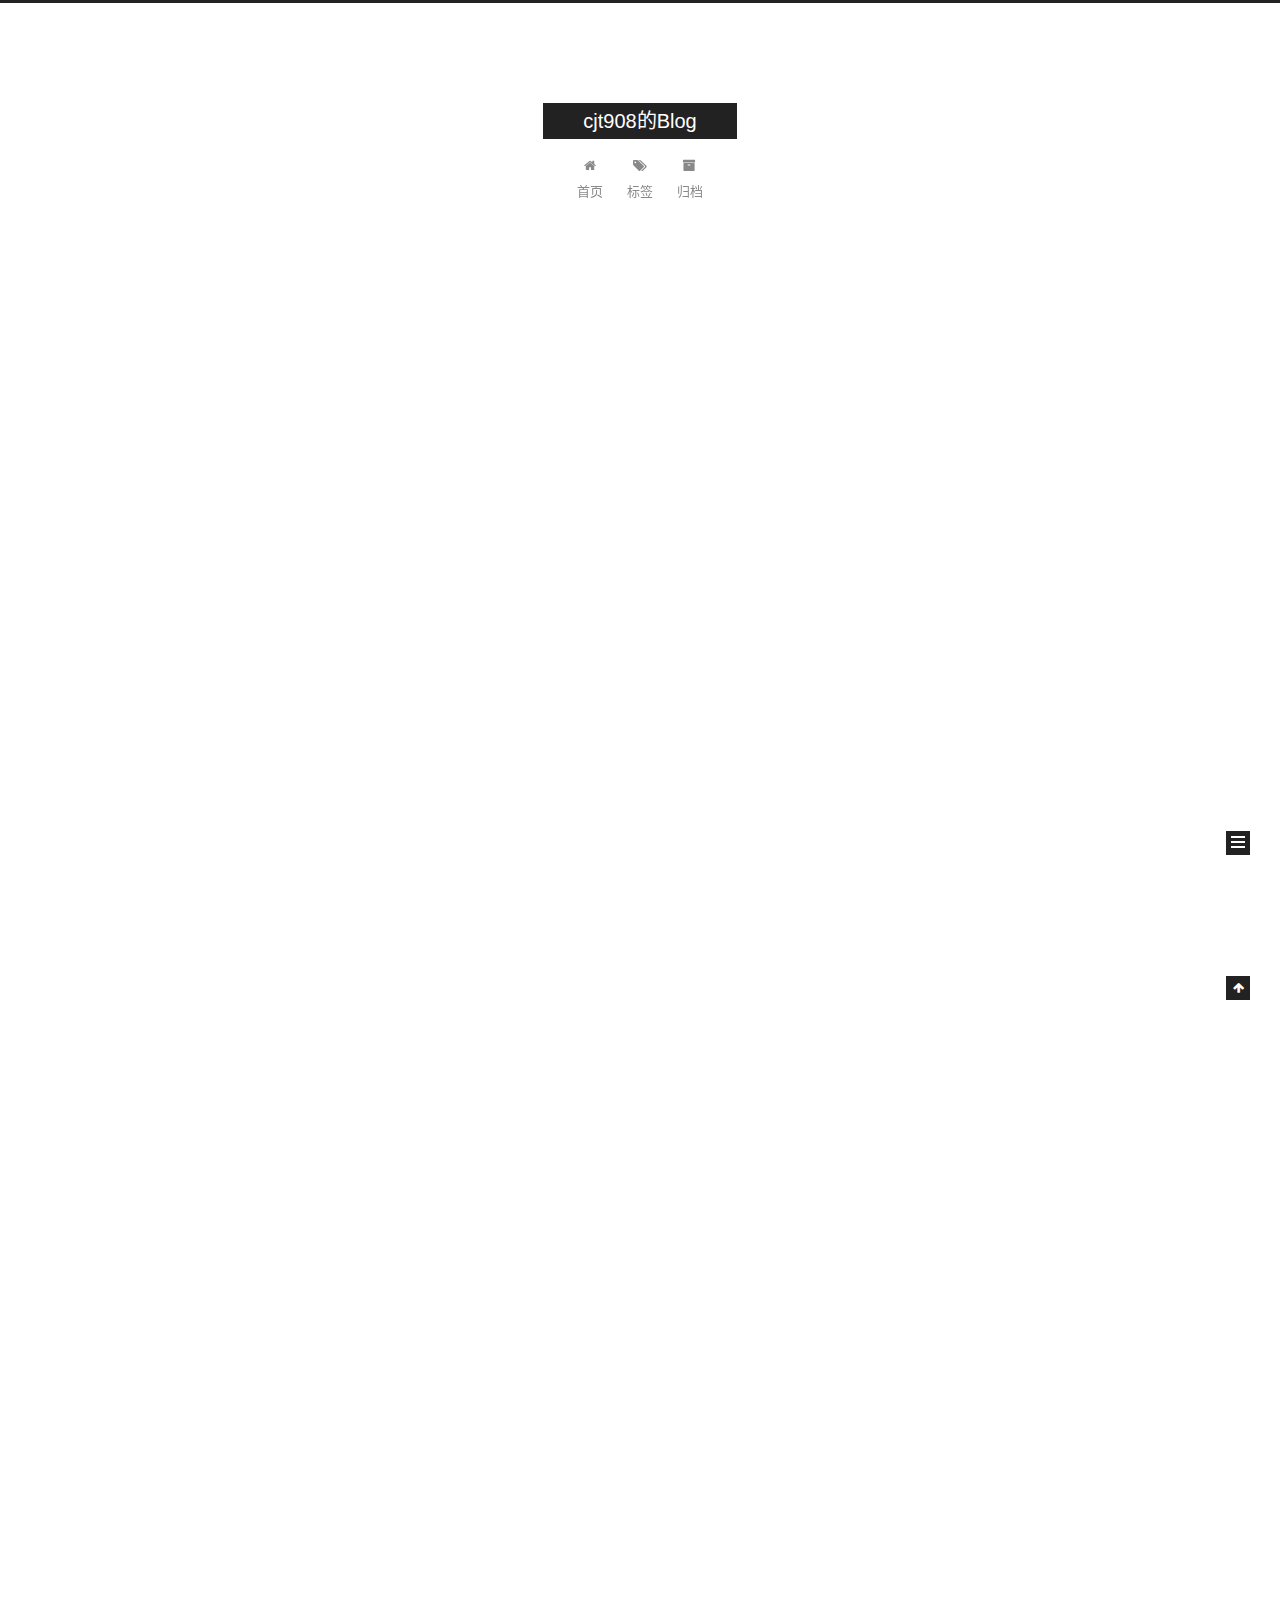
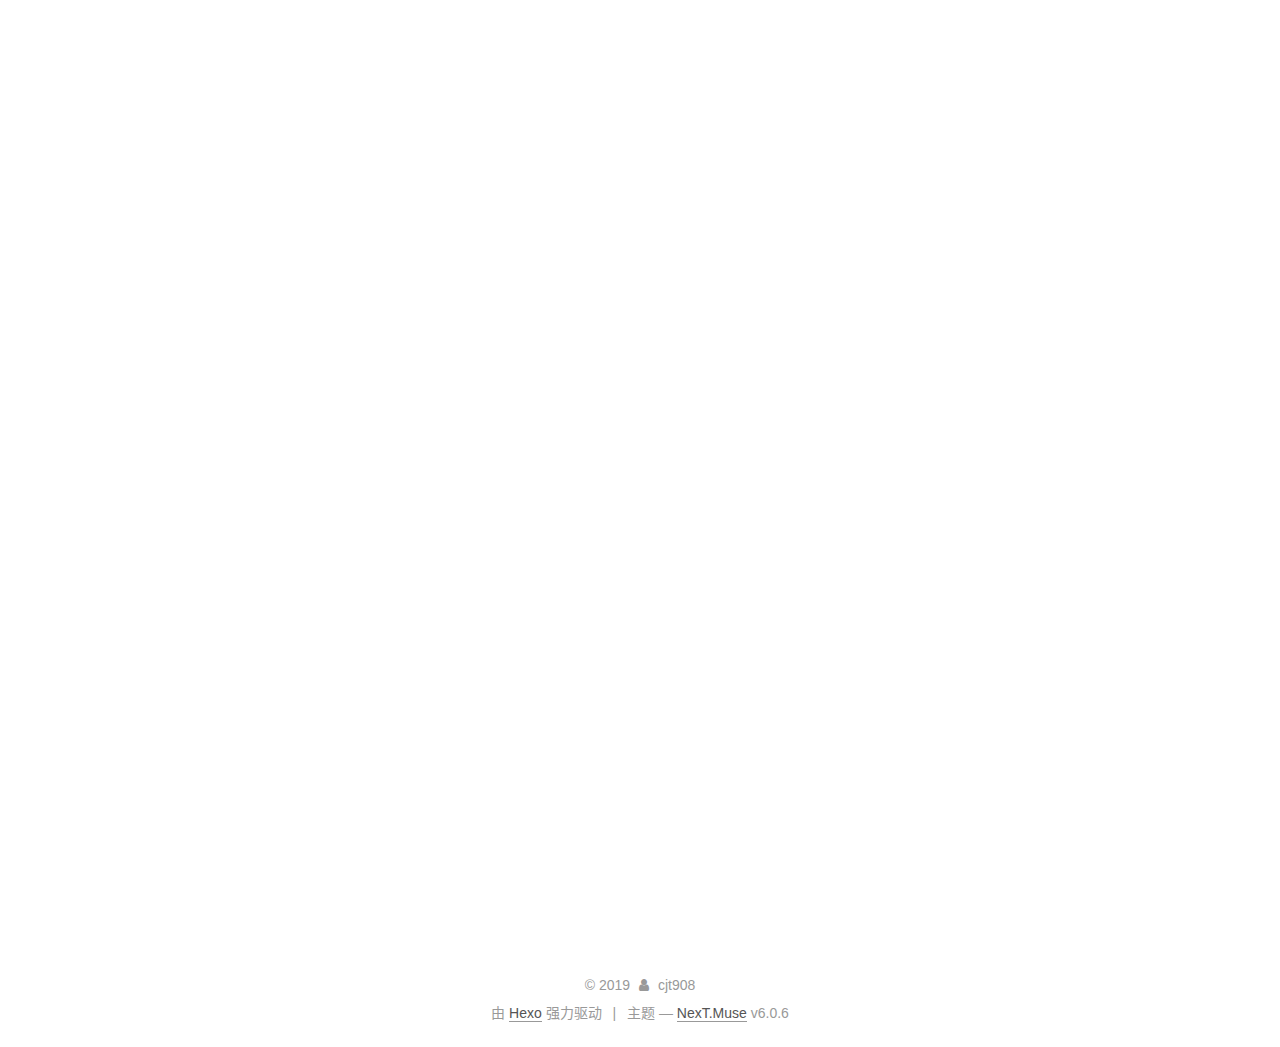
==== commit e65d9960: "Site updated: 2019-01-31 16:43:57" ====
--- a/index.html
+++ b/index.html
@@ -281,137 +281,6 @@
   
   
   <div class="post-block">
-    <link itemprop="mainEntityOfPage" href="http://www.orzyourself.com/2019/01/31/Hexo-Travis-ci-github-自动构建博客/">
-
-    <span hidden itemprop="author" itemscope="" itemtype="http://schema.org/Person">
-      <meta itemprop="name" content="cjt908">
-      <meta itemprop="description" content="">
-      <meta itemprop="image" content="/images/avatar.gif">
-    </span>
-
-    <span hidden itemprop="publisher" itemscope="" itemtype="http://schema.org/Organization">
-      <meta itemprop="name" content="cjt908的Blog">
-    </span>
-
-    
-      <header class="post-header">
-
-        
-        
-          <h1 class="post-title" itemprop="name headline">
-                
-                <a class="post-title-link" href="/2019/01/31/Hexo-Travis-ci-github-自动构建博客/" itemprop="url">Hexo + Travis-ci + github 自动构建博客</a></h1>
-        
-
-        <div class="post-meta">
-          <span class="post-time">
-            
-              <span class="post-meta-item-icon">
-                <i class="fa fa-calendar-o"></i>
-              </span>
-              
-                <span class="post-meta-item-text">发表于</span>
-              
-              <time title="创建于" itemprop="dateCreated datePublished" datetime="2019-01-31T16:20:17+08:00">2019-01-31</time>
-            
-
-            
-            
-
-            
-          </span>
-
-          
-
-          
-            
-          
-
-          
-          
-
-          
-
-          
-
-          
-
-        </div>
-      </header>
-    
-
-    
-    
-    
-    <div class="post-body" itemprop="articleBody">
-
-      
-      
-
-      
-        
-          
-            <h2 id="原始流程"><a href="#原始流程" class="headerlink" title="原始流程"></a>原始流程</h2><ol>
-<li>先pull一下HexoBlog的最新代码</li>
-<li>hexo new [layout] <title> 新建文章</title></li>
-<li>书写文章</li>
-<li>hexo generate</li>
-<li>将publish目录里的内容复制到另外一个项目(cjt908.github.io)</li>
-<li>将cjt908.github.io里的内容推到github上,完成文章的发布</li>
-</ol>
-
-          
-        
-      
-    </div>
-
-    
-
-    
-    
-    
-
-    
-
-    
-
-    
-
-    <footer class="post-footer">
-      
-
-      
-
-      
-
-      
-      
-        <div class="post-eof"></div>
-      
-    </footer>
-  </div>
-  
-  
-  
-  </article>
-
-
-    
-      
-
-  
-
-  
-  
-  
-
-  
-
-  <article class="post post-type-normal" itemscope="" itemtype="http://schema.org/Article">
-  
-  
-  
-  <div class="post-block">
     <link itemprop="mainEntityOfPage" href="http://www.orzyourself.com/2018/02/25/用Hexo搭建博客/">
 
     <span hidden itemprop="author" itemscope="" itemtype="http://schema.org/Person">
@@ -514,6 +383,14 @@
 <li>发布</li>
 </ul>
 <figure class="highlight plain"><table><tr><td class="gutter"><pre><span class="line">1</span><br></pre></td><td class="code"><pre><span class="line">hexo publish</span><br></pre></td></tr></table></figure>
+<ul>
+<li>配置自动发布到git</li>
+</ul>
+<figure class="highlight plain"><table><tr><td class="gutter"><pre><span class="line">1</span><br><span class="line">2</span><br><span class="line">3</span><br><span class="line">4</span><br><span class="line">5</span><br><span class="line">6</span><br><span class="line">7</span><br><span class="line">8</span><br></pre></td><td class="code"><pre><span class="line">_config.yml 修改配置</span><br><span class="line"></span><br><span class="line">deploy:</span><br><span class="line">  type: git</span><br><span class="line">  repo: https://github.com/cjt908/cjt908.github.io.git</span><br><span class="line">  branch: master</span><br><span class="line"></span><br><span class="line">hexo d 即可发布</span><br></pre></td></tr></table></figure>
+<ul>
+<li>流程</li>
+</ul>
+<figure class="highlight plain"><table><tr><td class="gutter"><pre><span class="line">1</span><br><span class="line">2</span><br><span class="line">3</span><br><span class="line">4</span><br><span class="line">5</span><br><span class="line">6</span><br><span class="line">7</span><br><span class="line">8</span><br></pre></td><td class="code"><pre><span class="line">1. 先pull一下HexoBlog的最新代码</span><br><span class="line">2. hexo new [layout] &lt;title&gt; 新建文章</span><br><span class="line">3. 书写文章</span><br><span class="line">4. hexo clean</span><br><span class="line">5. hexo generate</span><br><span class="line">6. hexo server 本地预览</span><br><span class="line">7. hexo d</span><br><span class="line">8. git add . &amp;&amp; git commit &amp;&amp; git push</span><br></pre></td></tr></table></figure>
 <h4 id="参考"><a href="#参考" class="headerlink" title="参考"></a>参考</h4><p><a href="http://tanchao90.com/hexo-github/" target="_blank" rel="noopener">用Hexo和GitHub Pages搭建个人博客</a></p>
 <p><a href="https://hexo.io/zh-cn/docs/" target="_blank" rel="noopener">Hexo文档</a></p>
 
@@ -597,7 +474,7 @@
                 
                   <a href="/archives/">
                 
-                    <span class="site-state-item-count">2</span>
+                    <span class="site-state-item-count">1</span>
                     <span class="site-state-item-name">日志</span>
                   </a>
                 </div>
--- a/css/main.css
+++ b/css/main.css
@@ -1822,7 +1822,7 @@
   width: 4px;
   height: 4px;
   border-radius: 50%;
-  background: #ff1aff;
+  background: #3655fe;
 }
 .links-of-blogroll {
   font-size: 13px;
